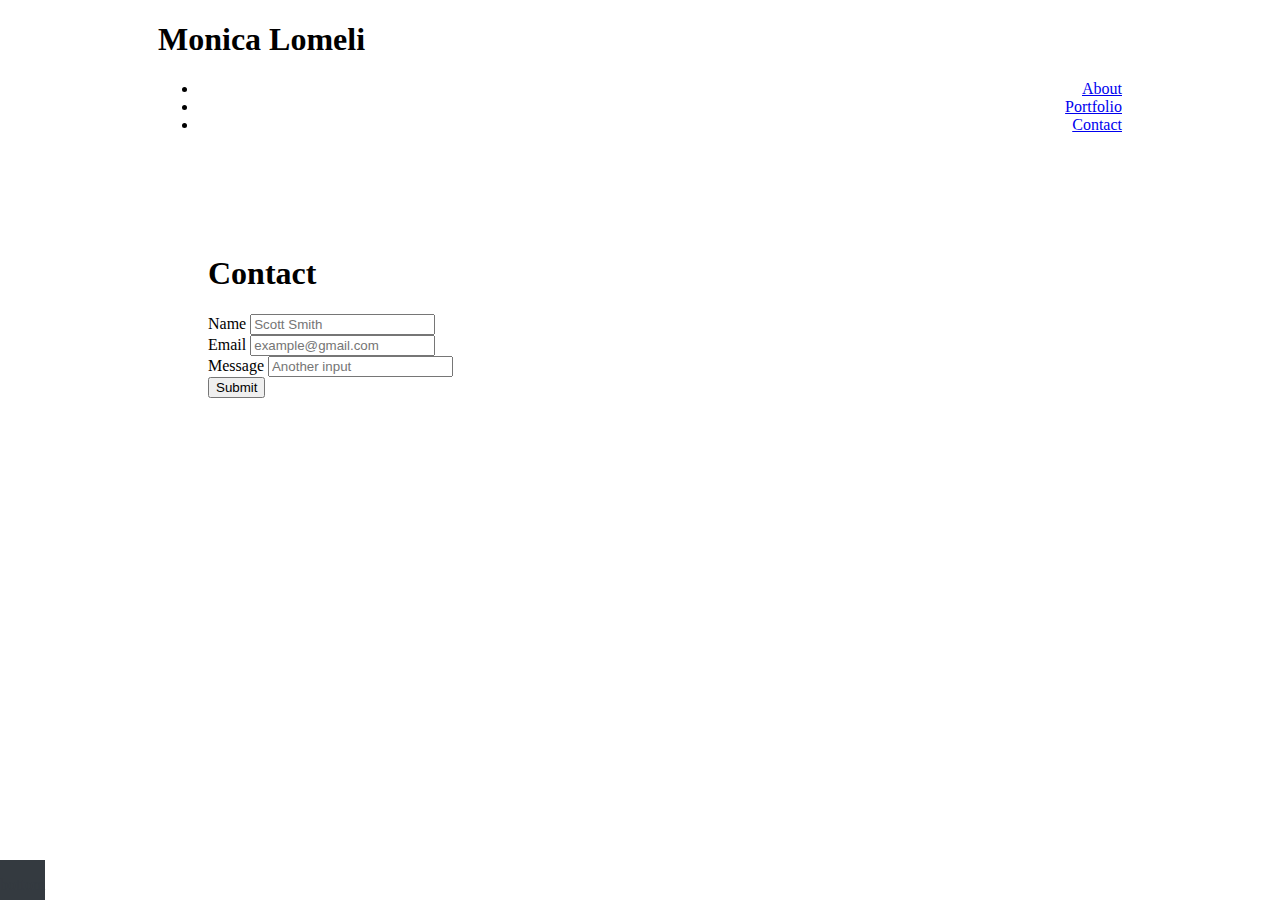
==== contact.html @ 2ba4f2dc "Modified basic profile with boostrap" ====
<!DOCTYPE html>
<html lang="en">

<head>
  <meta charset="UTF-8">
  <meta name="viewport" content="width=device-width, initial-scale=1.0">
  <meta http-equiv="X-UA-Compatible" content="ie=edge">
  <link rel="stylesheet" href="https://stackpath.bootstrapcdn.com/bootstrap/4.1.3/css/bootstrap.min.css" integrity="sha384-MCw98/SFnGE8fJT3GXwEOngsV7Zt27NXFoaoApmYm81iuXoPkFOJwJ8ERdknLPMO" crossorigin="anonymous">
  <link rel="stylesheet" href="./assets/css/style.css">
  <title>Profile</title>
</head>

<body >
  <div class="container-fluid bg-dark maincontainer">
    <header class="containerheader">
      <div class="row">
        <div class="col">
          <div class="page-header font-weight-bold text-white bg-dark">
            <h1>Monica Lomeli</h1>
          </div>
        </div>
        <div class="col">
            <nav class="navbar navbar-dark bg-dark navbar-inverse">
                <ul class="nav">
                    <li class="nav-item">
                      <a class="nav-link active" href="index.html">About</a>
                    </li>
                    <li class="nav-item">
                      <a class="nav-link" href="portfolio.html">Portfolio</a>
                    </li>
                    <li class="nav-item">
                      <a class="nav-link" href="contact.html">Contact</a>
                    </li>
                  </ul>
        </div>
      </div>
    </header>
    <div class="container-fluid containerdescription">
    <div class="jumbotron">
        <div class="row">
            <div class="col">
              <h1 class="display-5">Contact</h1>
            </div>    
          </div>
        <div class="row">
          <div class="col">
              <form>
                  <div class="form-group">
                      <label for="formGroupExampleInput">Name</label>
                      <input class="form-control" id="formGroupExampleInput" type="text" placeholder="Scott Smith">
                    </div>
                  <div class="form-group">
                    <label for="formGroupExampleInput">Email</label>
                    <input class="form-control" id="formGroupExampleInput" type="text" placeholder="example@gmail.com">
                  </div>
                  <div class="form-group">
                    <label for="formGroupExampleInput2">Message</label>
                    <input class="form-control" id="formGroupExampleInput2" rows=4 cols=120 type="text" placeholder="Another input">
                  </div>
                  <button type="submit" class="btn btn-primary">Submit</button>
                </form>
                
          </div>
        </div>
      </div>
    </div>   
  </div>
    
 <footer class="container-fluid bg-dark">
  <p> bottom</p>
</footer>

    <!-- jQuery first, then Popper.js, then Bootstrap JS -->
    <script src="https://code.jquery.com/jquery-3.3.1.slim.min.js" integrity="sha384-q8i/X+965DzO0rT7abK41JStQIAqVgRVzpbzo5smXKp4YfRvH+8abtTE1Pi6jizo" crossorigin="anonymous"></script>
    <script src="https://cdnjs.cloudflare.com/ajax/libs/popper.js/1.14.3/umd/popper.min.js" integrity="sha384-ZMP7rVo3mIykV+2+9J3UJ46jBk0WLaUAdn689aCwoqbBJiSnjAK/l8WvCWPIPm49" crossorigin="anonymous"></script>
    <script src="https://stackpath.bootstrapcdn.com/bootstrap/4.1.3/js/bootstrap.min.js" integrity="sha384-ChfqqxuZUCnJSK3+MXmPNIyE6ZbWh2IMqE241rYiqJxyMiZ6OW/JmZQ5stwEULTy" crossorigin="anonymous"></script>
  </div>
</body>
  

</html>
---- assets/css/style.css ----
* {
  box-sizing: border-box;
}
.container-fluid {
  padding: 0px;
  margin: 0;
}
.containerheader {
  margin-left: 150px;
  margin-right: 150px;
}

.navbar{
  text-align: right;
}

.containerdescription{
  background: #fff;
  margin: 0;
}
.jumbotron {

  margin-top: 50px;
  margin-left: 150px;
  margin-right: 150px;
  margin-bottom: 50px;
  padding: 50px;
}

footer {
  color: #343a40;

  height: 40px;
  background: #343a40;
  position: fixed;
  bottom: 0;
  left: 0;
  max-width: 100%;
}
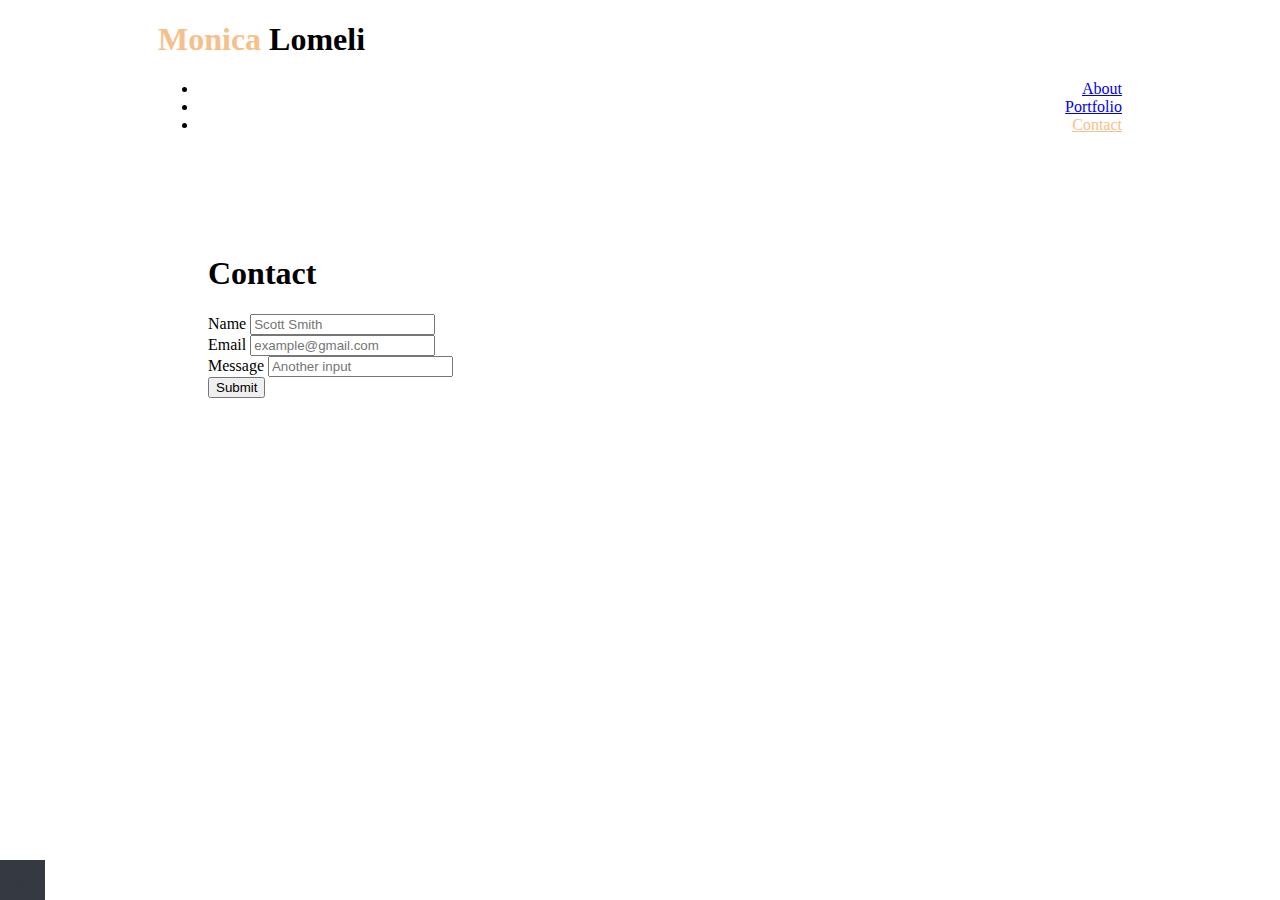
==== commit b8f35a99: "styling header, adding shadow to jumbotron" ====
--- a/contact.html
+++ b/contact.html
@@ -16,27 +16,27 @@
       <div class="row">
         <div class="col">
           <div class="page-header font-weight-bold text-white bg-dark">
-            <h1>Monica Lomeli</h1>
+            <h1><span id=namecolor>Monica</span> Lomeli</h1>
           </div>
         </div>
         <div class="col">
             <nav class="navbar navbar-dark bg-dark navbar-inverse">
                 <ul class="nav">
                     <li class="nav-item">
-                      <a class="nav-link active" href="index.html">About</a>
+                      <a class="nav-link" href="index.html">About</a>
                     </li>
                     <li class="nav-item">
                       <a class="nav-link" href="portfolio.html">Portfolio</a>
                     </li>
                     <li class="nav-item">
-                      <a class="nav-link" href="contact.html">Contact</a>
+                      <a class="nav-link active" href="contact.html">Contact</a>
                     </li>
                   </ul>
         </div>
       </div>
     </header>
     <div class="container-fluid containerdescription">
-    <div class="jumbotron">
+    <div class="jumbotron shadow p-3 mb-5 bg-light rounded">
         <div class="row">
             <div class="col">
               <h1 class="display-5">Contact</h1>
--- a/assets/css/style.css
+++ b/assets/css/style.css
@@ -10,8 +10,21 @@
   margin-right: 150px;
 }
 
+#namecolor{
+  color: #f7c08a;
+}
+
 .navbar{
   text-align: right;
+}
+
+a:hover {
+  color: #f7c08a;
+  
+}
+a.active {
+  color: #f7c08a;
+  
 }
 
 .containerdescription{
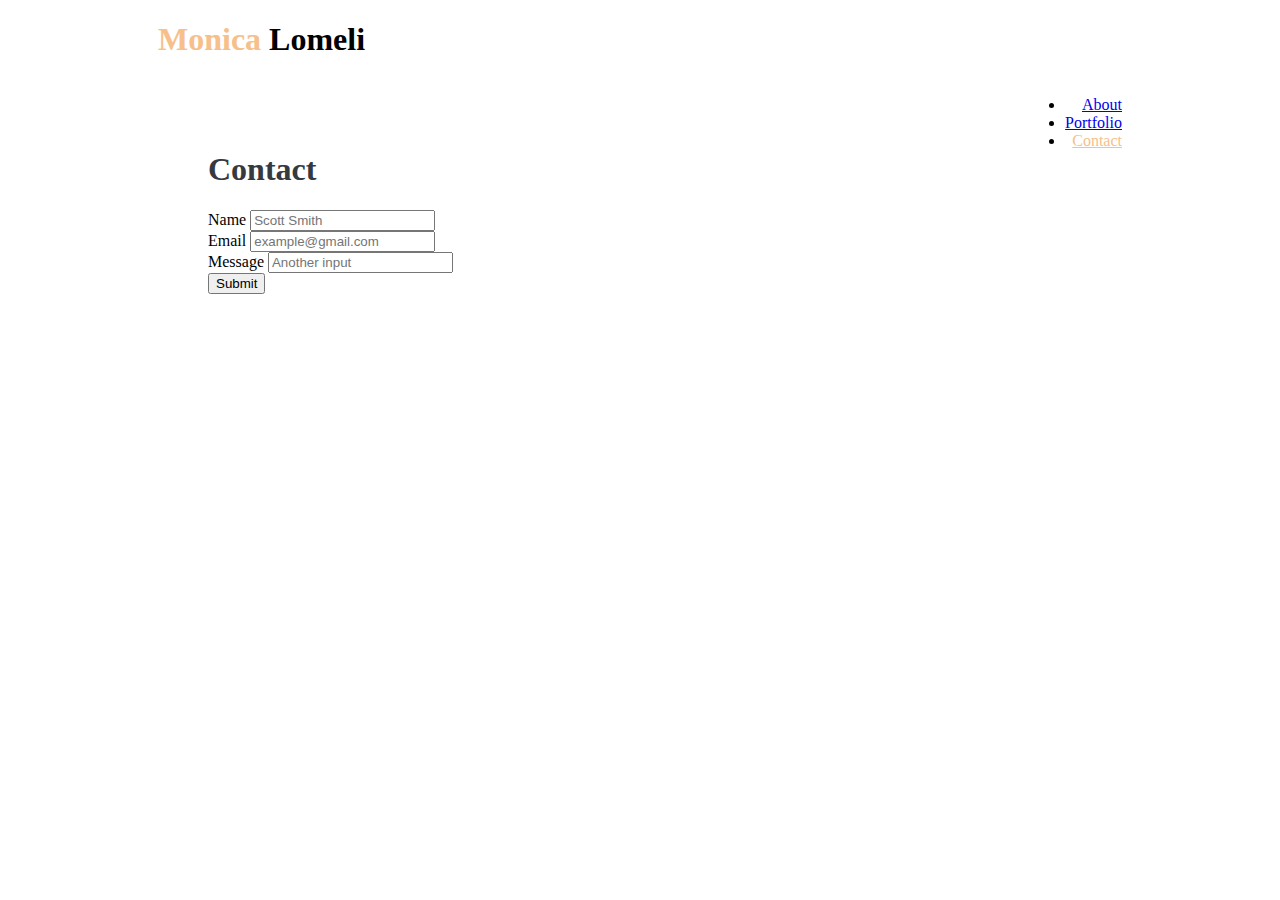
==== commit 446376b7: "Adding responsive parameters to columns" ====
--- a/contact.html
+++ b/contact.html
@@ -7,6 +7,7 @@
   <meta http-equiv="X-UA-Compatible" content="ie=edge">
   <link rel="stylesheet" href="https://stackpath.bootstrapcdn.com/bootstrap/4.1.3/css/bootstrap.min.css" integrity="sha384-MCw98/SFnGE8fJT3GXwEOngsV7Zt27NXFoaoApmYm81iuXoPkFOJwJ8ERdknLPMO" crossorigin="anonymous">
   <link rel="stylesheet" href="./assets/css/style.css">
+  <link rel="stylesheet" media="screen and (max-width:768px)" href="assets/css/mobile.css">
   <title>Profile</title>
 </head>
 
@@ -14,13 +15,13 @@
   <div class="container-fluid bg-dark maincontainer">
     <header class="containerheader">
       <div class="row">
-        <div class="col">
-          <div class="page-header font-weight-bold text-white bg-dark">
-            <h1><span id=namecolor>Monica</span> Lomeli</h1>
+        <div class="col-md-6">
+          <div class="page-header font-weight-bold text-white bg-dark text-center text-md-left">
+            <h1><span id="namecolor">Monica</span> Lomeli</h1>
           </div>
         </div>
-        <div class="col">
-            <nav class="navbar navbar-dark bg-dark navbar-inverse">
+        <div class="col-md-6">
+            <nav class="navbar navbar-dark bg-dark navbar-inverse float-none float-md-right">
                 <ul class="nav">
                     <li class="nav-item">
                       <a class="nav-link" href="index.html">About</a>
@@ -39,7 +40,7 @@
     <div class="jumbotron shadow p-3 mb-5 bg-light rounded">
         <div class="row">
             <div class="col">
-              <h1 class="display-5">Contact</h1>
+              <h1 class="display-5 descritpionname">Contact</h1>
             </div>    
           </div>
         <div class="row">
@@ -67,7 +68,7 @@
   </div>
     
  <footer class="container-fluid bg-dark">
-  <p> bottom</p>
+  
 </footer>
 
     <!-- jQuery first, then Popper.js, then Bootstrap JS -->
--- a/assets/css/style.css
+++ b/assets/css/style.css
@@ -27,17 +27,34 @@
   
 }
 
+.navbar {
+  padding: 0;
+  float: right;
+
+}
+
 .containerdescription{
   background: #fff;
   margin: 0;
 }
 .jumbotron {
 
-  margin-top: 50px;
+  /* margin-top: 50px; */
   margin-left: 150px;
   margin-right: 150px;
   margin-bottom: 50px;
   padding: 50px;
+}
+
+@keyframes example {
+  from {color: #343a40}
+  to {color: #f7c08a;}
+}
+
+.descritpionname  {
+  color: #343a40;
+  animation-name: example;
+  animation-duration: 4s;
 }
 
 footer {
--- a/assets/css/mobile.css
+++ b/assets/css/mobile.css
@@ -0,0 +1,15 @@
+.containerheader {
+  margin: 0 auto;
+}
+
+.jumbotron {
+
+  margin:0 auto;
+  padding: 5px;
+}
+
+.navbar{
+  margin: 0 auto;
+}
+
+
